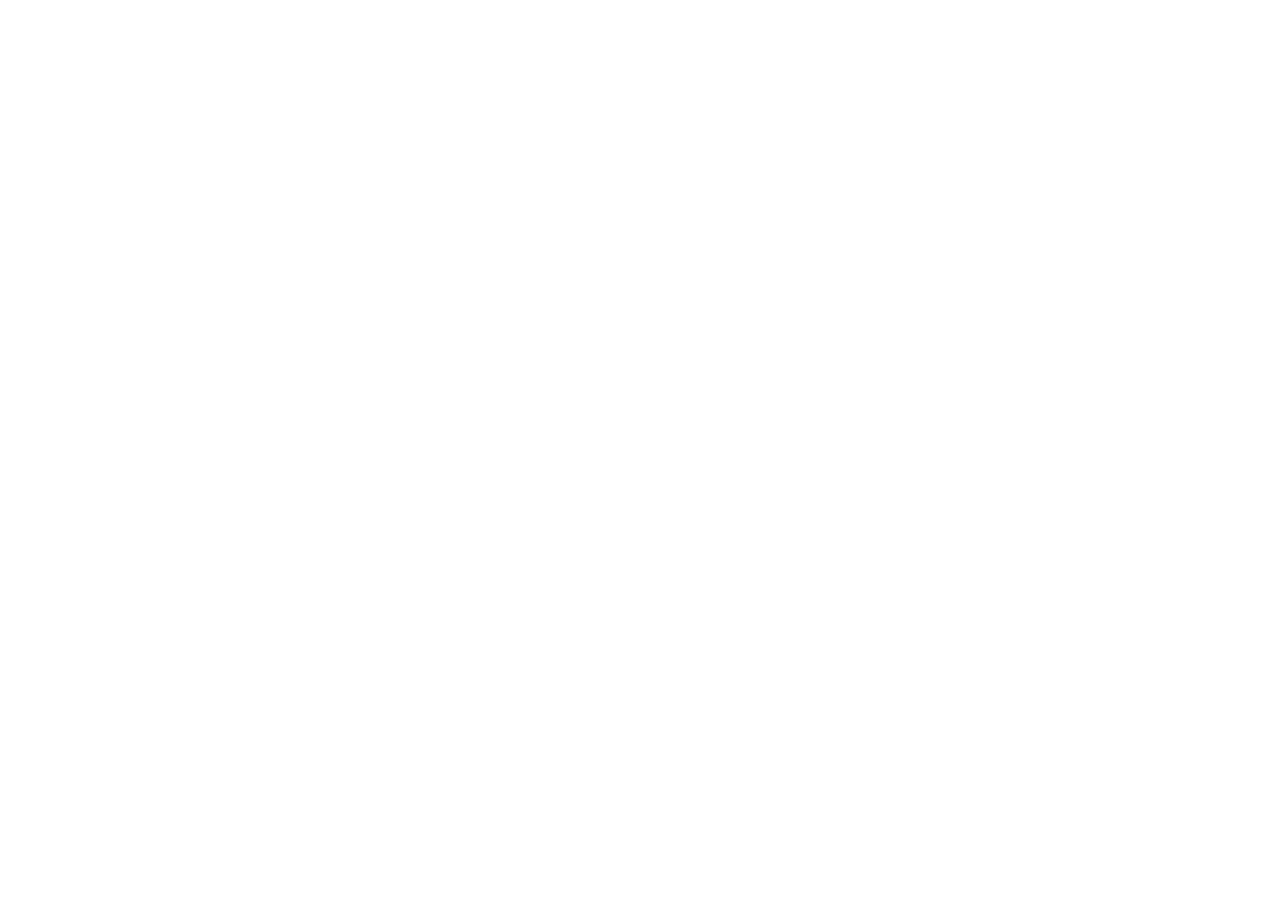
==== index.html @ d5b24622 "Creando index" ====
<!DOCTYPE html>
<html lang="en">
<head>
  <meta charset="UTF-8">
  <meta name="viewport" content="width=device-width, initial-scale=1.0">
  <title>Document</title>
  <link rel="stylesheet" href="estilos.css">
</head>
<body>

</body>
</html>
---- estilos.css ----
body{
  margin: 0 auto;
  width: 80%;
}

nav{
  background: darkgray;
  width: 100%;
  height: 44px;
}

nav ul{
  list-style-type: none;
  margin: 0;
  padding: 0;
  line-height: 44px;
}
nav ul li{
  margin: 0px 10px;
  float: left;
}

section{
  width: 100%;
  height: 100px;
  margin: 10px 0px;
  line-height: 24px;
}
footer{
  margin-top: 50px;
  background: coral;
  width: 100%;
  height: 44px;
}
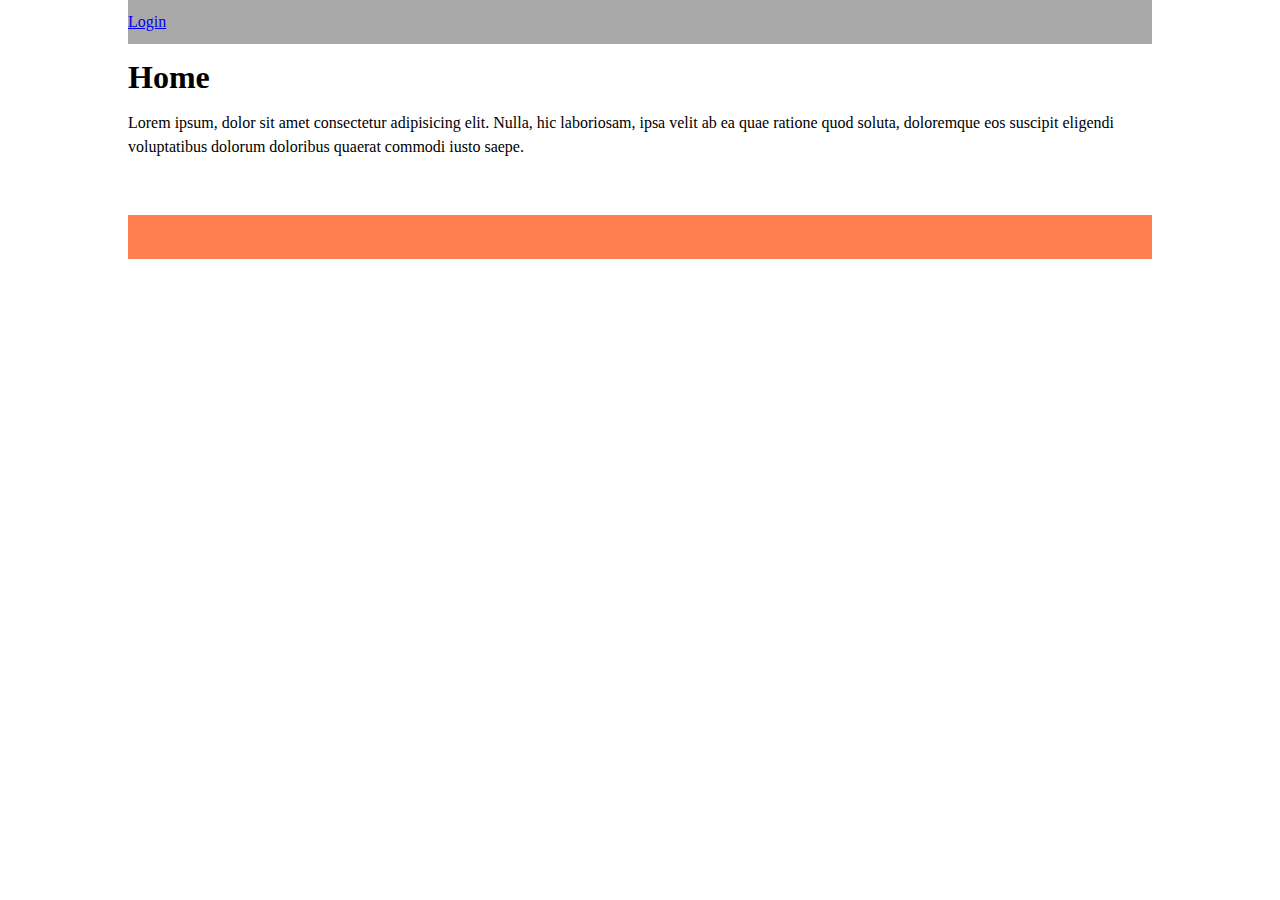
==== commit c02545f9: "Index terminado" ====
--- a/index.html
+++ b/index.html
@@ -7,6 +7,14 @@
   <link rel="stylesheet" href="estilos.css">
 </head>
 <body>
+  <nav>
+    <ul><a href="login.html">Login</a></ul>
+  </nav>
+  <section>
+    <h1>Home</h1>
+    Lorem ipsum, dolor sit amet consectetur adipisicing elit. Nulla, hic laboriosam, ipsa velit ab ea quae ratione quod soluta, doloremque eos suscipit eligendi voluptatibus dolorum doloribus quaerat commodi iusto saepe.
+  </section>
+  <footer></footer>
 
 </body>
 </html>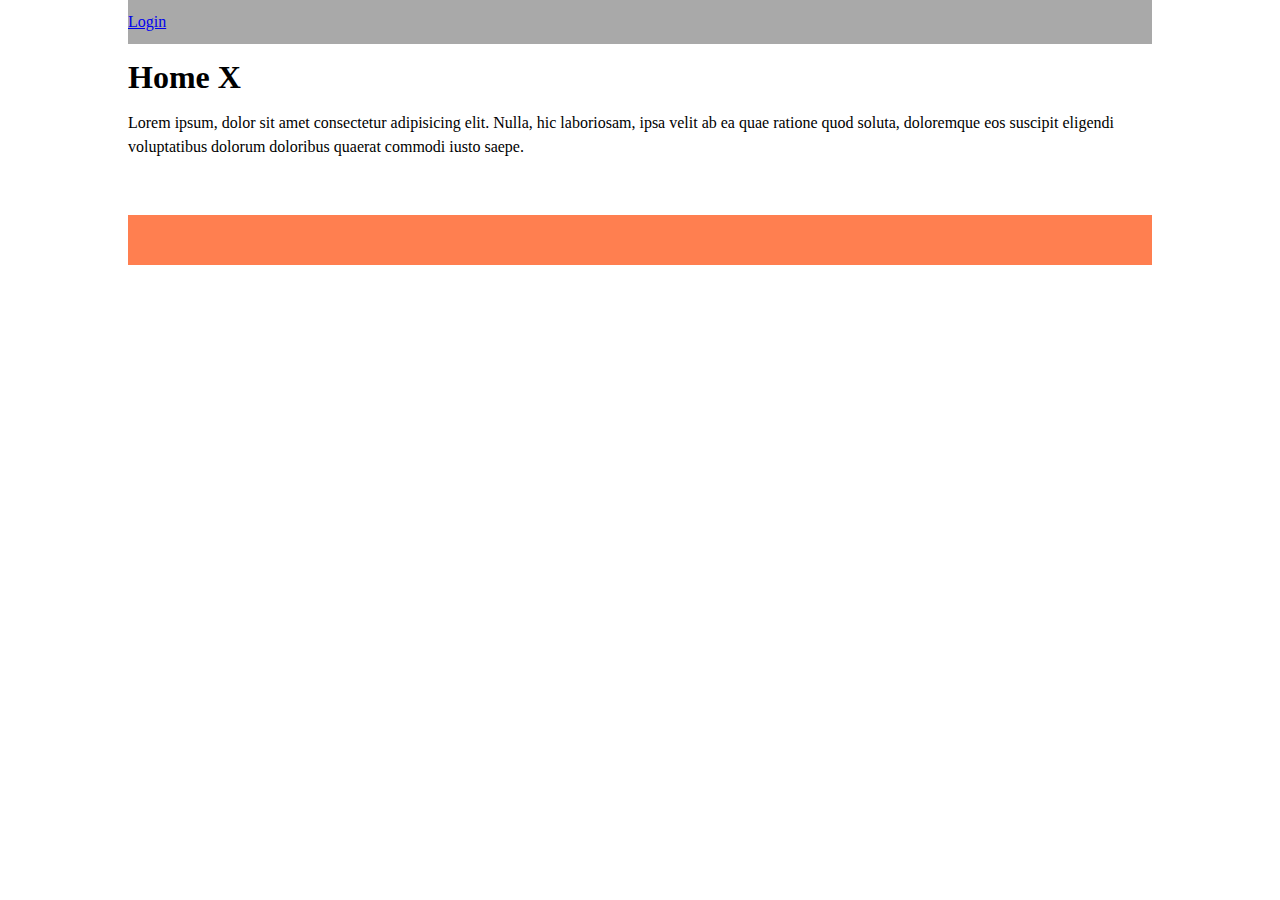
==== commit 6feb0702: "cambios en el titulo" ====
--- a/index.html
+++ b/index.html
@@ -11,10 +11,10 @@
     <ul><a href="login.html">Login</a></ul>
   </nav>
   <section>
-    <h1>Home</h1>
+    <h1>Home X</h1>
     Lorem ipsum, dolor sit amet consectetur adipisicing elit. Nulla, hic laboriosam, ipsa velit ab ea quae ratione quod soluta, doloremque eos suscipit eligendi voluptatibus dolorum doloribus quaerat commodi iusto saepe.
   </section>
   <footer></footer>
 
 </body>
-</html>+</html>
--- a/estilos.css
+++ b/estilos.css
@@ -30,5 +30,5 @@
   margin-top: 50px;
   background: coral;
   width: 100%;
-  height: 44px;
-}+  height: 50px;
+}
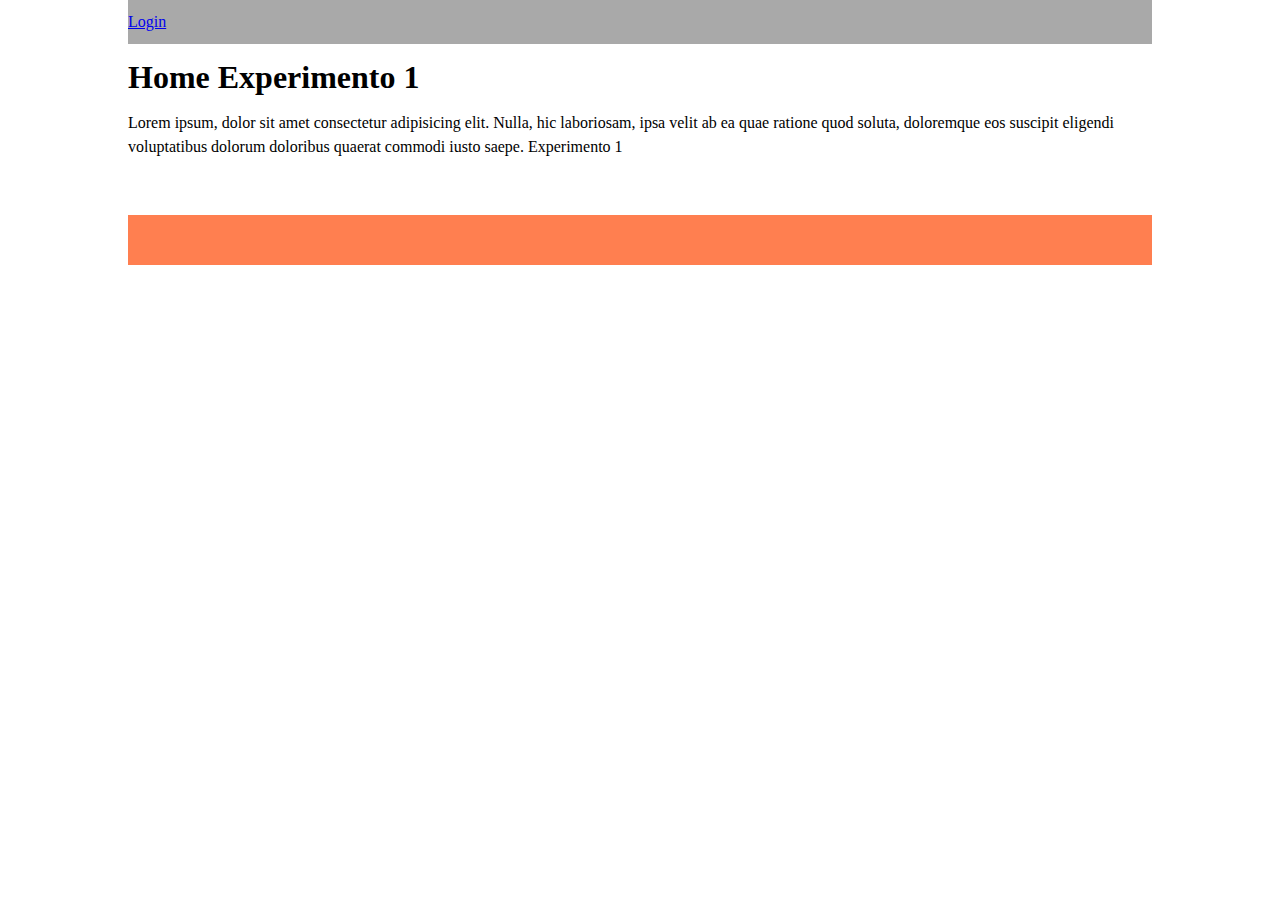
==== commit ecf3f903: "Experimento 1" ====
--- a/index.html
+++ b/index.html
@@ -11,8 +11,10 @@
     <ul><a href="login.html">Login</a></ul>
   </nav>
   <section>
-    <h1>Home X</h1>
+    <h1>Home Experimento 1</h1>
     Lorem ipsum, dolor sit amet consectetur adipisicing elit. Nulla, hic laboriosam, ipsa velit ab ea quae ratione quod soluta, doloremque eos suscipit eligendi voluptatibus dolorum doloribus quaerat commodi iusto saepe.
+  
+  Experimento 1
   </section>
   <footer></footer>
 
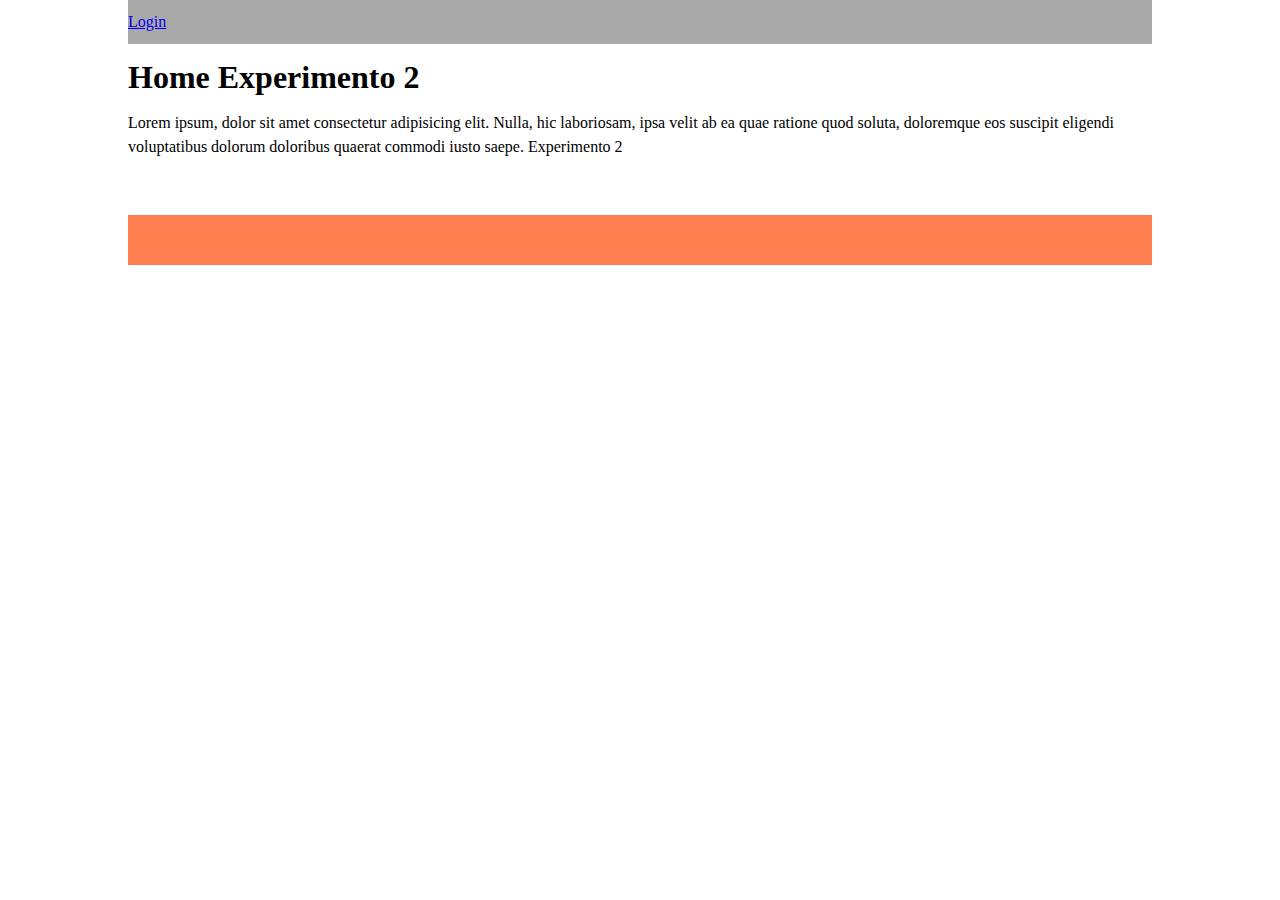
==== commit a00526c9: "Experimento 2" ====
--- a/index.html
+++ b/index.html
@@ -11,10 +11,10 @@
     <ul><a href="login.html">Login</a></ul>
   </nav>
   <section>
-    <h1>Home Experimento 1</h1>
+    <h1>Home Experimento 2</h1>
     Lorem ipsum, dolor sit amet consectetur adipisicing elit. Nulla, hic laboriosam, ipsa velit ab ea quae ratione quod soluta, doloremque eos suscipit eligendi voluptatibus dolorum doloribus quaerat commodi iusto saepe.
   
-  Experimento 1
+  Experimento 2
   </section>
   <footer></footer>
 
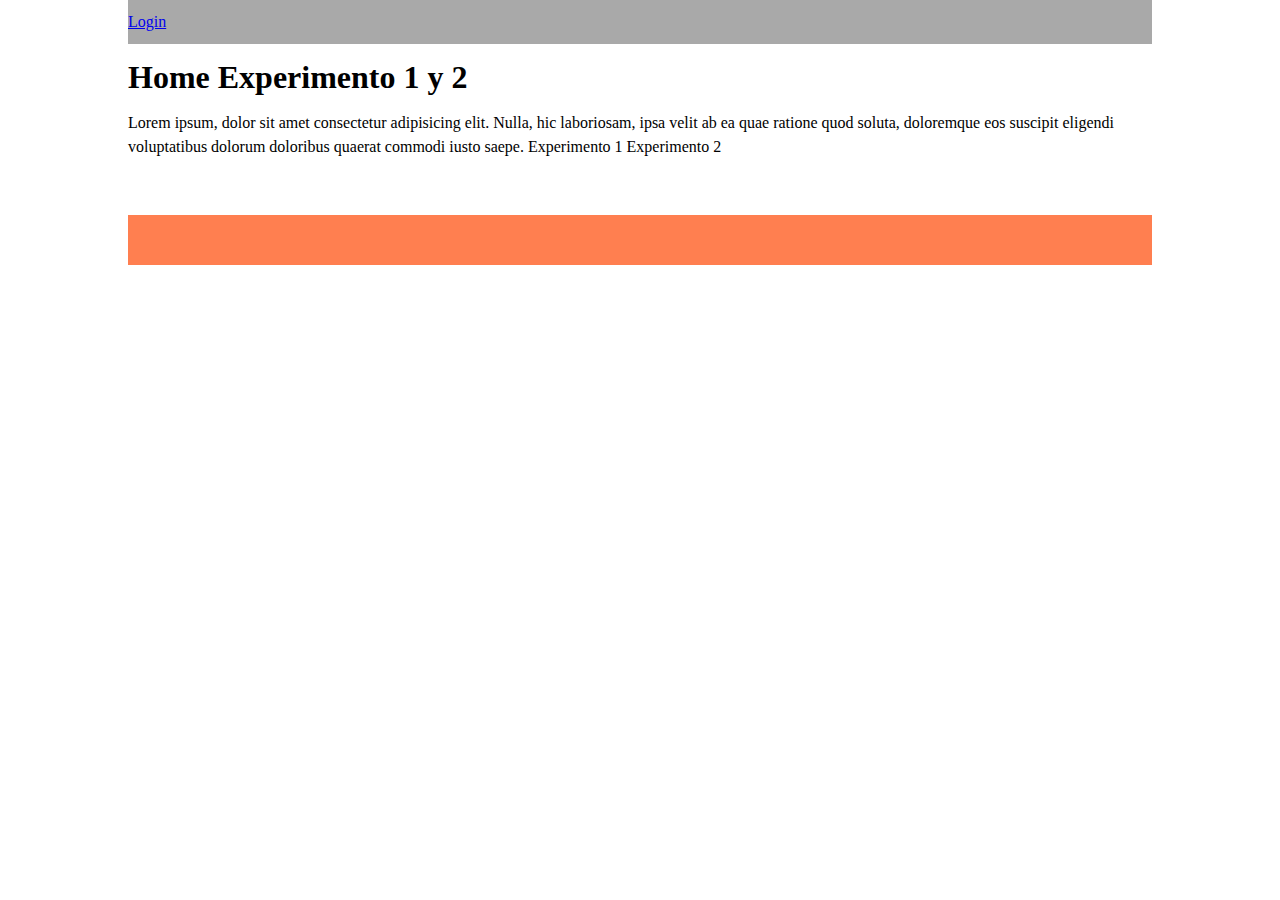
==== commit 478e18cb: "resolviendo conflictos" ====
--- a/index.html
+++ b/index.html
@@ -11,10 +11,10 @@
     <ul><a href="login.html">Login</a></ul>
   </nav>
   <section>
-    <h1>Home Experimento 2</h1>
+    <h1>Home Experimento 1 y 2</h1>
     Lorem ipsum, dolor sit amet consectetur adipisicing elit. Nulla, hic laboriosam, ipsa velit ab ea quae ratione quod soluta, doloremque eos suscipit eligendi voluptatibus dolorum doloribus quaerat commodi iusto saepe.
-  
-  Experimento 2
+    Experimento 1
+    Experimento 2
   </section>
   <footer></footer>
 
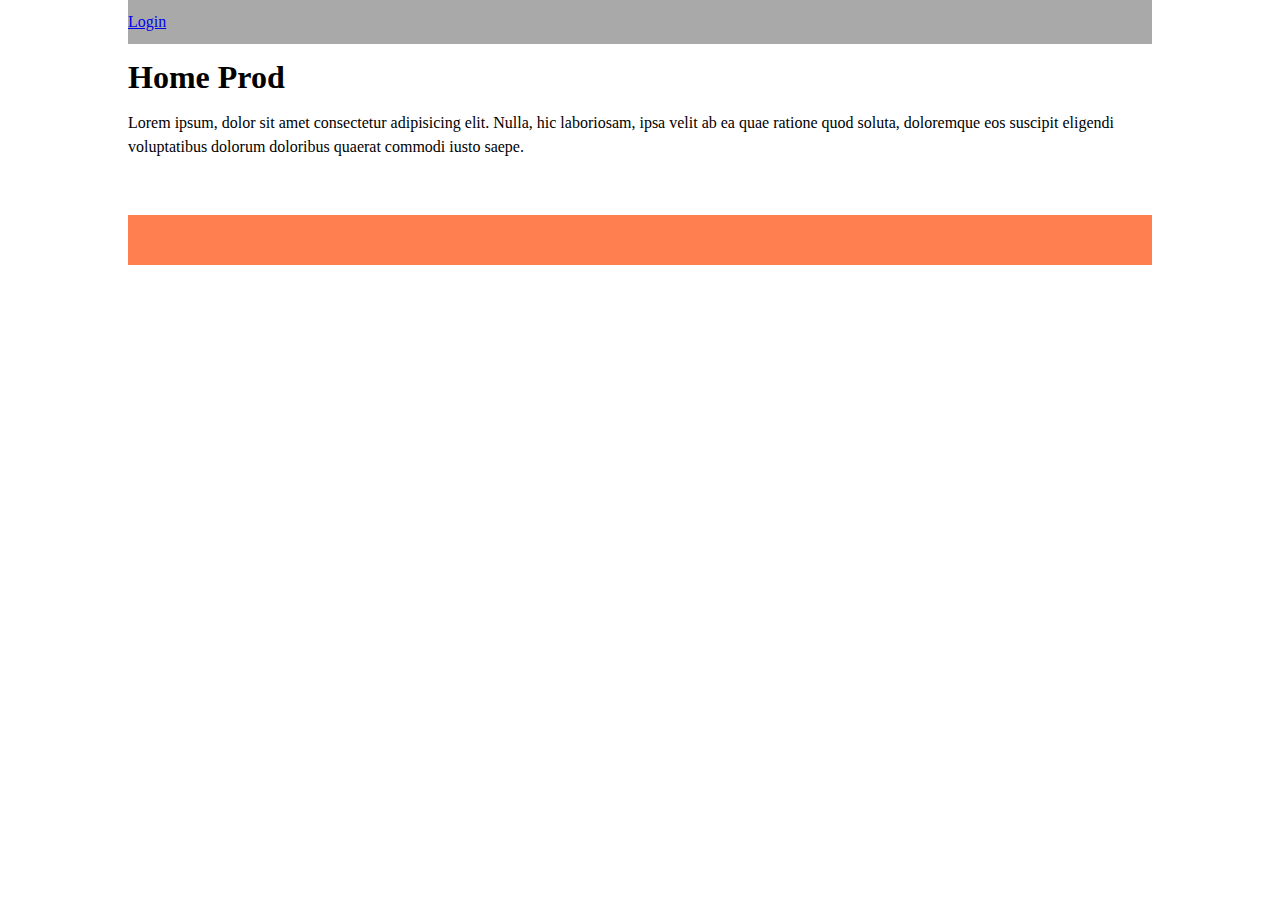
==== commit 017bb3bf: "Listo para produccion" ====
--- a/index.html
+++ b/index.html
@@ -11,10 +11,8 @@
     <ul><a href="login.html">Login</a></ul>
   </nav>
   <section>
-    <h1>Home Experimento 1 y 2</h1>
+    <h1>Home Prod</h1>
     Lorem ipsum, dolor sit amet consectetur adipisicing elit. Nulla, hic laboriosam, ipsa velit ab ea quae ratione quod soluta, doloremque eos suscipit eligendi voluptatibus dolorum doloribus quaerat commodi iusto saepe.
-    Experimento 1
-    Experimento 2
   </section>
   <footer></footer>
 
